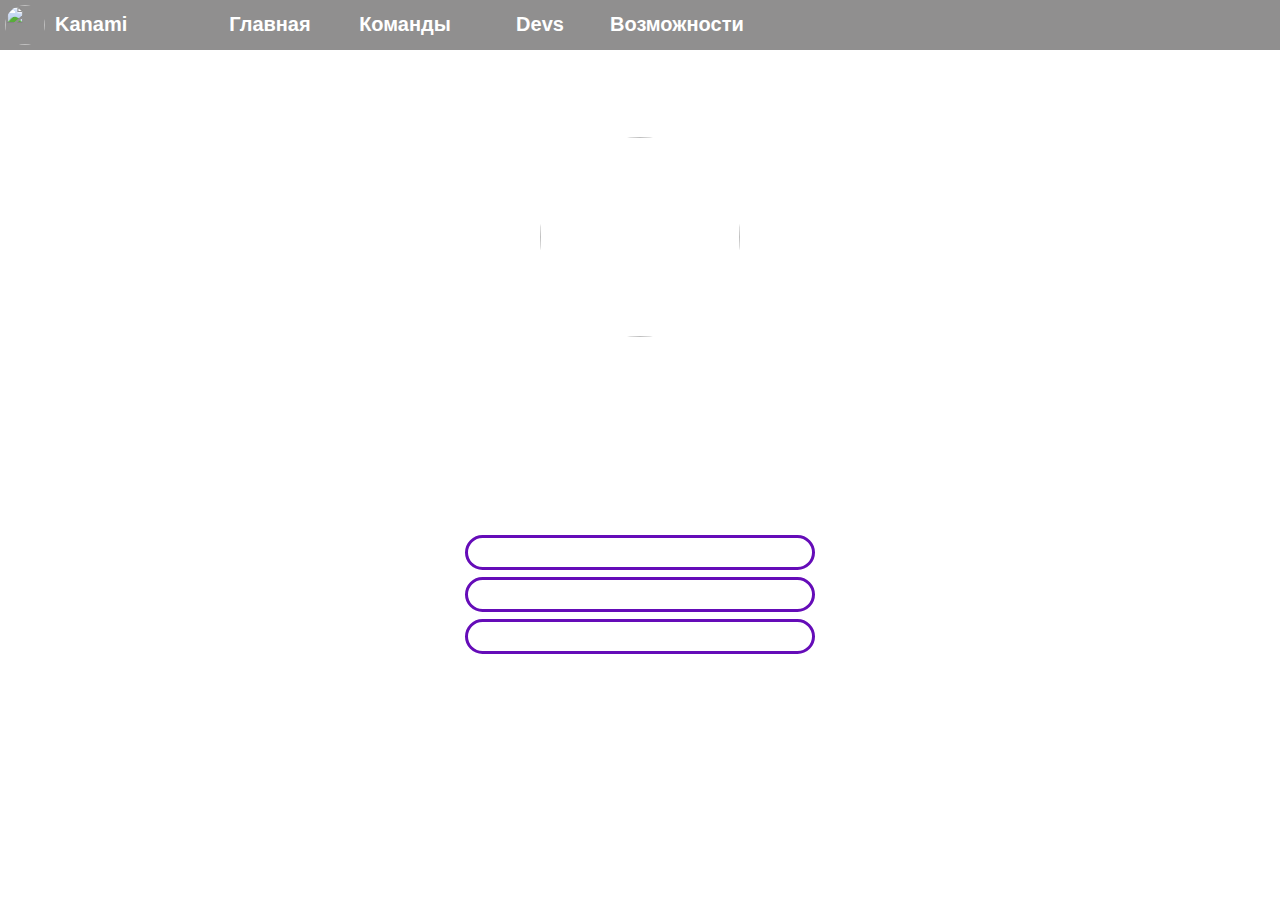
==== index.html @ 7ce549f2 "10.1.1" ====
<!DOCTYPE html><html><head><meta charSet="utf-8"/><meta http-equiv="x-ua-compatible" content="ie=edge"/><meta name="viewport" content="width=device-width, initial-scale=1, shrink-to-fit=no"/><style data-href="/site/styles.5f29a6ba9c1627992e7d.css" id="gatsby-global-css">.developers-module--root--rGwCI{position:absolute;top:0;left:0;right:0;bottom:0;width:100%;height:100%;overflow:auto;font-family:Roboto,sans-serif}.developers-module--root--rGwCI>.developers-module--developers--3jfLY{position:absolute;width:900px;top:0;left:0;right:0;bottom:0;margin-top:60px;margin-left:auto;margin-right:auto;display:block;background-color:#2c2f33;border-radius:15px}.developers-module--root--rGwCI>.developers-module--developers--3jfLY>.developers-module--developersContent--vbVSE{position:absolute;width:90%;height:90%;top:0;left:0;right:0;bottom:0;margin:auto}.developers-module--root--rGwCI>.developers-module--developers--3jfLY>.developers-module--developersContent--vbVSE>.developers-module--developer--2rpGJ{position:absolute;top:0;left:0;right:0;bottom:0;margin-left:auto;margin-right:auto;margin-top:10px;width:90%;height:80px;display:block;border-radius:15px;border:3px solid #383b3f;color:#fff}.developers-module--root--rGwCI>.developers-module--developers--3jfLY>.developers-module--developersContent--vbVSE>.developers-module--masero--1U_Sn{top:100px}.developers-module--root--rGwCI>.developers-module--developers--3jfLY>.developers-module--developersContent--vbVSE>.developers-module--developer--2rpGJ>.developers-module--iconWrapper--MqDVR{position:absolute;width:50px;height:50px;display:inline-block;border-radius:50%;margin-top:13px;margin-left:5px}.developers-module--root--rGwCI>.developers-module--developers--3jfLY>.developers-module--developersContent--vbVSE>.developers-module--developer--2rpGJ>.developers-module--iconWrapper--MqDVR>.developers-module--icon--1wqSa{width:inherit;height:inherit;border-radius:50%}.developers-module--root--rGwCI>.developers-module--developers--3jfLY>.developers-module--developersContent--vbVSE>.developers-module--developer--2rpGJ>.developers-module--name--2Ighy{position:absolute;margin-top:15px;margin-left:65px;display:inline-block}.developers-module--root--rGwCI>.developers-module--developers--3jfLY>.developers-module--developersContent--vbVSE>.developers-module--debug--1VEy9>.developers-module--name--2Ighy{margin-top:20px}@media (max-width:768px){.developers-module--root--rGwCI>.developers-module--developers--3jfLY{width:620px}}.Header-module--Header--1UHJw{width:100%;height:50px;top:0;left:0;right:0;margin:0;position:absolute;background-color:rgba(34,32,32,.5);font-family:Roboto,sans-serif;z-index:35000;--main-text-color:#650cb8}.Header-module--Header--1UHJw>.Header-module--info--LRULY{position:absolute;width:165px;height:40px;top:5px;left:5px;margin:0;cursor:pointer}.Header-module--Header--1UHJw>.Header-module--info--LRULY>.Header-module--icon-wrapper--20CNM{position:absolute;width:40px;height:40px;border-radius:50%;margin:0}.Header-module--Header--1UHJw>.Header-module--info--LRULY>.Header-module--icon-wrapper--20CNM>.Header-module--icon--YyY_g{position:absolute;width:inherit;height:inherit;border-radius:50%}.Header-module--Header--1UHJw>.Header-module--info--LRULY>.Header-module--icon-wrapper--20CNM>.Header-module--icon--YyY_g:hover{transform:scale(1.01)}.Header-module--Header--1UHJw>.Header-module--info--LRULY>.Header-module--name--15Czd{position:absolute;top:5px;right:0;left:50px;margin:2% 0 0;color:#fff;transition-property:color;transition-duration:1s;font-size:20px}.Header-module--Header--1UHJw>.Header-module--info--LRULY:hover>.Header-module--name--15Czd{color:var(--main-text-color)}.Header-module--Header--1UHJw>.Header-module--content--Gvdri{position:absolute;width:555px;height:100%;margin:0;left:200px}.Header-module--Header--1UHJw>.Header-module--content--Gvdri>nav{position:absolute;right:0;margin:0;width:100%;height:100%}.Header-module--Header--1UHJw>.Header-module--content--Gvdri>nav>.Header-module--e--3YBoF{display:inline-block;width:130px;height:100%;margin:0 0 0 5px;padding:0;text-decoration:none;color:#fff;transition-property:color;transition-duration:1s}.Header-module--Header--1UHJw>.Header-module--content--Gvdri>nav>.Header-module--e--3YBoF>h1{font-size:20px;text-align:center;margin:10% 0 0}.Header-module--Header--1UHJw>.Header-module--content--Gvdri>nav>.Header-module--e--3YBoF:hover{color:var(--main-text-color)}.Header-module--Header--1UHJw>.Header-module--contentMobile--vR8tp{display:none;z-index:35001}.Header-module--Header--1UHJw>.Header-module--contentMobile--vR8tp>.Header-module--contentMobileContent--3U12-{position:absolute;width:100%;overflow:hidden;top:50px;left:0;right:0;background-color:rgba(34,32,32,.5);transition-property:height;transition-duration:3s}.Header-module--Header--1UHJw>.Header-module--contentMobile--vR8tp>.Header-module--contentMobileContent--3U12-[state=open]{height:280px}.Header-module--Header--1UHJw>.Header-module--contentMobile--vR8tp>.Header-module--contentMobileContent--3U12-[state=close]{height:0}.Header-module--Header--1UHJw>.Header-module--contentMobile--vR8tp>.Header-module--contentMobileContent--3U12->nav>.Header-module--e--3YBoF{display:block;width:95%;height:-webkit-fit-content;height:-moz-fit-content;height:fit-content;margin-left:auto;margin-right:auto;text-align:center;margin-top:10px}.Header-module--Header--1UHJw>.Header-module--contentMobile--vR8tp>.Header-module--contentMobileContent--3U12->nav>.Header-module--e--3YBoF>h1{color:#fff;transition-property:color;transition-duration:1s;padding:15px}.Header-module--Header--1UHJw>.Header-module--contentMobile--vR8tp>.Header-module--contentMobileContent--3U12->nav>.Header-module--e--3YBoF>h1:hover{color:var(--main-text-color)}.Header-module--Header--1UHJw>.Header-module--contentMobile--vR8tp>.Header-module--contentMobileBtn--275Wo{position:absolute;right:15px;top:12px;width:35px;height:25px;cursor:pointer}.Header-module--Header--1UHJw>.Header-module--contentMobile--vR8tp>.Header-module--contentMobileBtn--275Wo>.Header-module--one--2ox3Q,.Header-module--Header--1UHJw>.Header-module--contentMobile--vR8tp>.Header-module--contentMobileBtn--275Wo>.Header-module--three--27xmH,.Header-module--Header--1UHJw>.Header-module--contentMobile--vR8tp>.Header-module--contentMobileBtn--275Wo>.Header-module--two--1DlIW{width:35px;height:3px;background-color:#fff;border-radius:3px;transition-property:transform,opacity;transition-duration:1s}.Header-module--Header--1UHJw>.Header-module--contentMobile--vR8tp>.Header-module--contentMobileBtn--275Wo>.Header-module--three--27xmH,.Header-module--Header--1UHJw>.Header-module--contentMobile--vR8tp>.Header-module--contentMobileBtn--275Wo>.Header-module--two--1DlIW{margin-top:8px}.Header-module--Header--1UHJw>.Header-module--contentMobile--vR8tp>.Header-module--contentMobileBtn--275Wo[state=open]>.Header-module--one--2ox3Q{transform:rotate(-45deg) translate(-7px,6px)}.Header-module--Header--1UHJw>.Header-module--contentMobile--vR8tp>.Header-module--contentMobileBtn--275Wo[state=open]>.Header-module--two--1DlIW{opacity:0}.Header-module--Header--1UHJw>.Header-module--contentMobile--vR8tp>.Header-module--contentMobileBtn--275Wo[state=open]>.Header-module--three--27xmH{transform:rotate(45deg) translate(-9px,-9px)}@media (max-width:768px){.Header-module--Header--1UHJw>.Header-module--content--Gvdri{display:none}.Header-module--Header--1UHJw>.Header-module--contentMobile--vR8tp{display:block}}.commands-module--root--2mfZZ{width:100%;height:100%;top:0;left:0;right:0;bottom:0;position:absolute;overflow:auto;font-family:Roboto,sans-serif}.commands-module--root--2mfZZ>.commands-module--Commands--vAnVx>.commands-module--CommandGroup--2rS6U>.commands-module--content--3_rbd>.commands-module--CommandList--KPP-i{width:100%;border-spacing:10px;border-radius:5px;padding-bottom:10px}.commands-module--root--2mfZZ>.commands-module--Commands--vAnVx>.commands-module--CommandGroup--2rS6U>.commands-module--content--3_rbd>.commands-module--CommandList--KPP-i>tbody>tr>td,.commands-module--root--2mfZZ>.commands-module--Commands--vAnVx>.commands-module--CommandGroup--2rS6U>.commands-module--content--3_rbd>.commands-module--CommandList--KPP-i>thead>tr>td{width:100px;height:50px;text-align:center;background-color:rgba(85,85,85,.616);color:#fff}.commands-module--root--2mfZZ>.commands-module--Commands--vAnVx>.commands-module--CommandGroup--2rS6U>.commands-module--content--3_rbd>.commands-module--CommandList--KPP-i>tbody>tr>.commands-module--c--u4h8z>code{padding:3px;border-radius:5px;background-color:#3535fd}.commands-module--root--2mfZZ>.commands-module--Commands--vAnVx{position:absolute;width:1000px;height:-webkit-fit-content;height:-moz-fit-content;height:fit-content;top:0;left:0;right:0;bottom:0;margin-top:100px;margin-left:auto;margin-right:auto}.commands-module--root--2mfZZ>.commands-module--Commands--vAnVx>.commands-module--CommandGroup--2rS6U{display:block;margin-top:35px;width:90%;margin-left:auto;margin-right:auto;background-color:#2c2f33;border-radius:5px}.commands-module--root--2mfZZ>.commands-module--Commands--vAnVx>.commands-module--CommandGroup--2rS6U>.commands-module--name--2PSVs{color:#fff;text-align:center;padding:10px;cursor:pointer;font-size:20px}.commands-module--root--2mfZZ>.commands-module--Commands--vAnVx>.commands-module--CommandGroup--2rS6U>.commands-module--name--2PSVs>.commands-module--module--3q45-{padding:3px;border-radius:5px;background-color:#3535fd}.commands-module--root--2mfZZ>.commands-module--Commands--vAnVx>.commands-module--CommandGroup--2rS6U>.commands-module--content--3_rbd{background-color:#2c2f33;border-radius:5px}@media (max-width:768px){.commands-module--root--2mfZZ>.commands-module--Commands--vAnVx{width:500px}}.features-module--root--2sXfB{width:100%;height:100%;top:0;left:0;right:0;bottom:0;position:absolute;font-family:Roboto,sans-serif}.features-module--root--2sXfB>.features-module--h--2fjvE{margin-top:10%;text-align:center;color:#fff}.features-module--root--2sXfB>.features-module--CardList--3Y3Pm,.features-module--root--2sXfB>.features-module--h--2fjvE{position:absolute;top:0;left:0;right:0;bottom:0;margin-left:auto;margin-right:auto;width:-webkit-fit-content;width:-moz-fit-content;width:fit-content;height:-webkit-fit-content;height:-moz-fit-content;height:fit-content}.features-module--root--2sXfB>.features-module--CardList--3Y3Pm{display:flex;flex-direction:column;justify-content:center;align-items:center;margin-top:25%}.features-module--root--2sXfB>.features-module--CardList--3Y3Pm>.features-module--Card--3ghqP{display:flexbox;width:400px;height:-webkit-fit-content;height:-moz-fit-content;height:fit-content;margin-top:10px;background-color:#2c2f33;color:#fff;text-align:center;border-radius:5px;transition-property:transform;transition-duration:.5s}.features-module--root--2sXfB>.features-module--CardList--3Y3Pm>.features-module--Card--3ghqP:hover{transform:scale(1.02)}.features-module--root--2sXfB>.features-module--CardList--3Y3Pm>.features-module--Card--3ghqP>.features-module--CardName--3hcKB{padding-top:45px;padding-bottom:15px;font-size:20px}.features-module--root--2sXfB>.features-module--CardList--3Y3Pm>.features-module--Card--3ghqP>.features-module--CardContent--3xB_U{padding-bottom:45px}*{margin:0;--main-color:#650cb8;--main-color-active:#490886}body{background-image:url(https://cdn.discordapp.com/attachments/761842638579957781/773163957288566815/Wiki-background.png)}::-webkit-scrollbar{display:none}a{text-decoration:none;color:#00f;font-weight:700}.index-module--btn--1nUiq{background-color:transparent;padding:7px;border:3px solid var(--main-color);border-radius:35px;transition-property:background-color;transition-duration:.5s;cursor:pointer;position:absolute;color:#fff}.index-module--btn--1nUiq:hover{background-color:var(--main-color)}.index-module--btn--1nUiq:active{border-color:var(--main-color-active);background-color:var(--main-color-active)}.index-module--root--32oEP{width:100%;height:100%;top:0;left:0;right:0;bottom:0;position:absolute;overflow:auto;font-family:Roboto,sans-serif}.index-module--root--32oEP>.index-module--Intro--EVxa3{position:absolute;width:350px;height:600px;top:0;left:0;right:0;bottom:0;margin-top:8%;margin-right:auto;margin-left:auto;display:block}.index-module--root--32oEP>.index-module--Intro--EVxa3>.index-module--icon-wrapper--3X3Qh{width:200px;height:200px;border-radius:50%;position:absolute;left:0;right:0;margin-left:auto;margin-top:10%;margin-right:auto}.index-module--root--32oEP>.index-module--Intro--EVxa3>.index-module--icon-wrapper--3X3Qh>.index-module--icon--15ab-{width:inherit;height:inherit;border-radius:50%;transition-property:transform;transition-duration:.5s}.index-module--root--32oEP>.index-module--Intro--EVxa3>.index-module--icon-wrapper--3X3Qh>.index-module--icon--15ab-:hover{transform:scale(1.01)}.index-module--root--32oEP>.index-module--Intro--EVxa3>.index-module--name--1QAqg{position:absolute;color:#fff;left:11%;font-size:75px;margin-top:68%}.index-module--root--32oEP>.index-module--Intro--EVxa3>.index-module--small-desc--hf4ib{position:absolute;color:#fff;top:55%;width:350px;height:auto;text-align:center}.index-module--root--32oEP>.index-module--Intro--EVxa3>.index-module--supp--d2zTI{bottom:22%;left:0;right:0;margin-left:auto;margin-right:auto}.index-module--root--32oEP>.index-module--Intro--EVxa3>.index-module--features--2QKBq{bottom:8%;left:0;right:0;margin-left:auto;margin-right:auto}.index-module--root--32oEP>.index-module--Intro--EVxa3>.index-module--add--3tYhy{bottom:15%;right:0;left:0;margin-left:auto;margin-right:auto}@media (max-width:320px){.index-module--root--32oEP>.index-module--Intro--EVxa3{width:300px}.index-module--root--32oEP>.index-module--Intro--EVxa3>.index-module--name--1QAqg{left:5%;margin-top:75%}.index-module--root--32oEP>.index-module--Intro--EVxa3>.index-module--small-desc--hf4ib{width:300px}}</style><meta name="generator" content="Gatsby 2.31.1"/><title data-react-helmet="true">Kanami Community - Главная</title><link data-react-helmet="true" rel="shortcut icon" href="/site/static/0a83c747852f4097f0ddba5cc9365760-ea24af5b03530841e76280ab786ad0e6.png" type="image/x-icon"/><meta data-react-helmet="true" name="viewport" content="width=device-width, initial-scale=1.0"/><meta data-react-helmet="true" name="google-site-verification" content="97ksVpUUrZL767gDpF5ouLuQfUrMgJ4P4wTAqc5JH_I"/><link rel="sitemap" type="application/xml" href="/site/sitemap.xml"/><link as="script" rel="preload" href="/site/webpack-runtime-3b1b118e798b6569e681.js"/><link as="script" rel="preload" href="/site/framework-366953ede202a32322af.js"/><link as="script" rel="preload" href="/site/app-d1b7b408999ccaff394e.js"/><link as="script" rel="preload" href="/site/styles-e9d24b1846c7d6eb9685.js"/><link as="script" rel="preload" href="/site/30f138611e3d9e6dba4573a7f7121c4b41b51971-f60019844b540675add2.js"/><link as="script" rel="preload" href="/site/component---src-pages-index-jsx-7f3f1b18c608c5e44782.js"/><link as="fetch" rel="preload" href="/site/page-data\index\page-data.json" crossorigin="anonymous"/><link as="fetch" rel="preload" href="/site/page-data\app-data.json" crossorigin="anonymous"/></head><body><div id="___gatsby"><div style="outline:none" tabindex="-1" id="gatsby-focus-wrapper"><div class="index-module--root--32oEP"><div class="Header-module--Header--1UHJw"><div class="Header-module--info--LRULY"><div class="Header-module--icon-wrapper--20CNM"><img src="/site/static/0a83c747852f4097f0ddba5cc9365760-ea24af5b03530841e76280ab786ad0e6.png" alt="" class="Header-module--icon--YyY_g"/></div><h1 class="Header-module--name--15Czd">Kanami</h1></div><div class="Header-module--content--Gvdri"><nav><a aria-current="page" class="Header-module--e--3YBoF" title="Главная страница" href="/site/"><h1>Главная</h1></a><a class="Header-module--e--3YBoF" title="Команды бота" href="/site/commands/"><h1>Команды</h1></a><a class="Header-module--e--3YBoF" title="Разработчики" href="/site/developers/"><h1>Devs</h1></a><a class="Header-module--e--3YBoF" title="Возможности бота" href="/site/features/"><h1>Возможности</h1></a></nav></div><div class="Header-module--contentMobile--vR8tp"><div class="Header-module--contentMobileBtn--275Wo" state="close"><div class="Header-module--one--2ox3Q"></div><div class="Header-module--two--1DlIW"></div><div class="Header-module--three--27xmH"></div></div><div class="Header-module--contentMobileContent--3U12-" state="close"><nav><a aria-current="page" class="Header-module--e--3YBoF" title="Главная страница" href="/site/"><h1>Главная</h1></a><a class="Header-module--e--3YBoF" title="Команды бота" href="/site/commands/"><h1>Команды</h1></a><a class="Header-module--e--3YBoF" title="Разработчики" href="/site/developers/"><h1>Devs</h1></a><a class="Header-module--e--3YBoF" title="Возможности бота" href="/site/features/"><h1>Возможности</h1></a></nav></div></div></div><div class="index-module--Intro--EVxa3"><div class="index-module--icon-wrapper--3X3Qh"><img src="/site/static/0a83c747852f4097f0ddba5cc9365760-ea24af5b03530841e76280ab786ad0e6.png" alt="" class="index-module--icon--15ab-"/></div><h1 class="index-module--name--1QAqg">Kanami</h1><p class="index-module--small-desc--hf4ib">Kanami - это няшный discord бот у которого есть Административные команды, Няшные реакции, Отображение информации, и другие команды. :3</p><button class="index-module--btn--1nUiq index-module--supp--d2zTI">Сервер поддержки</button><button class="index-module--btn--1nUiq index-module--add--3tYhy">Добавить бота</button><button class="index-module--btn--1nUiq index-module--features--2QKBq">Возможности бота</button></div></div></div><div id="gatsby-announcer" style="position:absolute;top:0;width:1px;height:1px;padding:0;overflow:hidden;clip:rect(0, 0, 0, 0);white-space:nowrap;border:0" aria-live="assertive" aria-atomic="true"></div></div><script id="gatsby-script-loader">/*<![CDATA[*/window.pagePath="/";/*]]>*/</script><script id="gatsby-chunk-mapping">/*<![CDATA[*/window.___chunkMapping={"polyfill":["/polyfill-67fb8b64a73892391067.js"],"app":["/app-d1b7b408999ccaff394e.js"],"component---src-pages-404-jsx":["/component---src-pages-404-jsx-846174c751917f8cd4bc.js"],"component---src-pages-commands-jsx":["/component---src-pages-commands-jsx-615ee162bfe1fcb3d457.js"],"component---src-pages-developers-jsx":["/component---src-pages-developers-jsx-0f7fe88bb3c8bcf4eb37.js"],"component---src-pages-features-jsx":["/component---src-pages-features-jsx-845890fb8819077b0a17.js"],"component---src-pages-index-jsx":["/component---src-pages-index-jsx-7f3f1b18c608c5e44782.js"],"component---src-pages-r-add-jsx":["/component---src-pages-r-add-jsx-d890e8c13d320abac0d4.js"],"component---src-pages-r-support-server-jsx":["/component---src-pages-r-support-server-jsx-fbf2593875da21c0dcea.js"]};/*]]>*/</script><script src="/site/polyfill-67fb8b64a73892391067.js" nomodule=""></script><script src="/site/component---src-pages-index-jsx-7f3f1b18c608c5e44782.js" async=""></script><script src="/site/30f138611e3d9e6dba4573a7f7121c4b41b51971-f60019844b540675add2.js" async=""></script><script src="/site/styles-e9d24b1846c7d6eb9685.js" async=""></script><script src="/site/app-d1b7b408999ccaff394e.js" async=""></script><script src="/site/framework-366953ede202a32322af.js" async=""></script><script src="/site/webpack-runtime-3b1b118e798b6569e681.js" async=""></script></body></html>
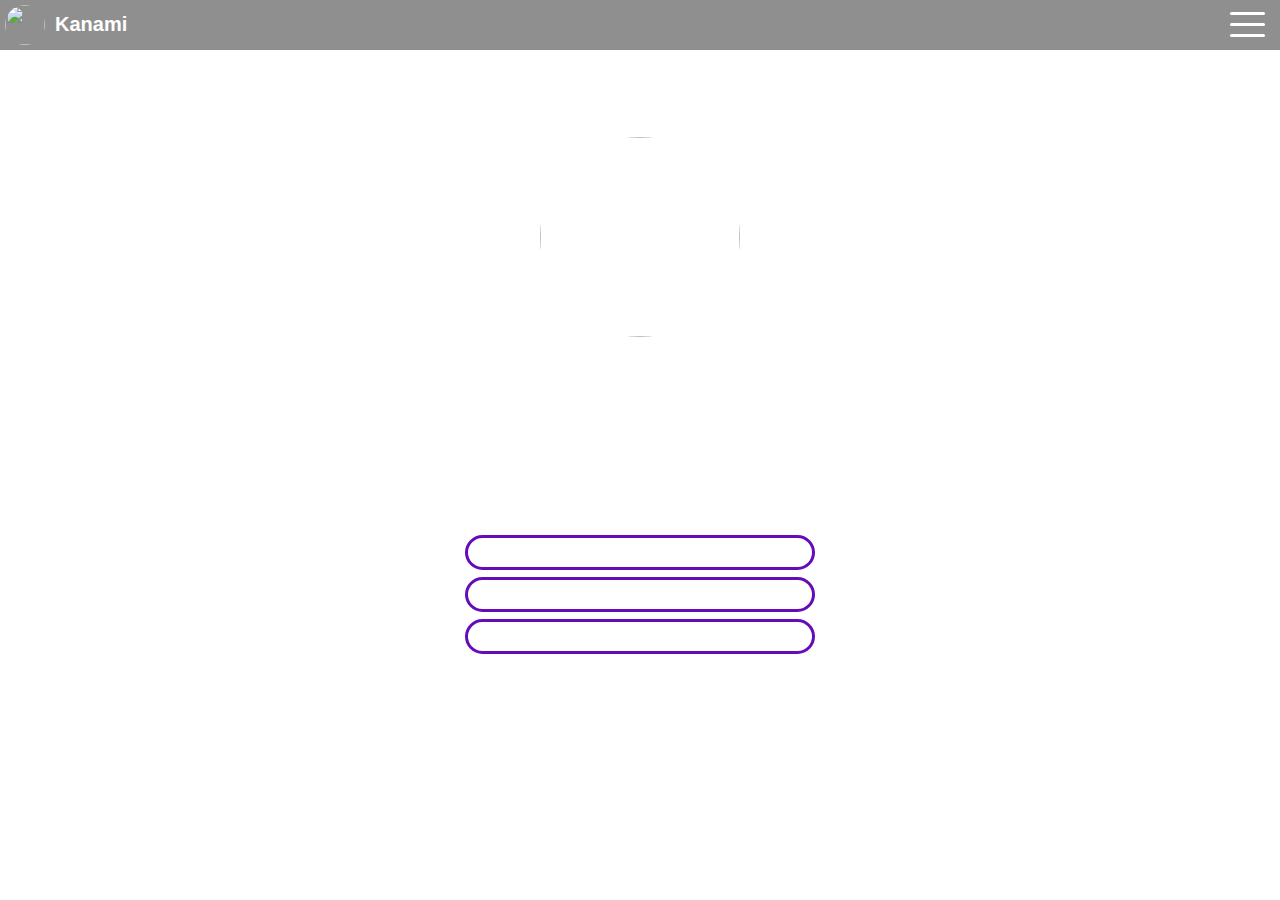
==== commit 49292bee: "10.8.0" ====
--- a/index.html
+++ b/index.html
@@ -1 +1 @@
-<!DOCTYPE html><html><head><meta charSet="utf-8"/><meta http-equiv="x-ua-compatible" content="ie=edge"/><meta name="viewport" content="width=device-width, initial-scale=1, shrink-to-fit=no"/><style data-href="/site/styles.5f29a6ba9c1627992e7d.css" id="gatsby-global-css">.developers-module--root--rGwCI{position:absolute;top:0;left:0;right:0;bottom:0;width:100%;height:100%;overflow:auto;font-family:Roboto,sans-serif}.developers-module--root--rGwCI>.developers-module--developers--3jfLY{position:absolute;width:900px;top:0;left:0;right:0;bottom:0;margin-top:60px;margin-left:auto;margin-right:auto;display:block;background-color:#2c2f33;border-radius:15px}.developers-module--root--rGwCI>.developers-module--developers--3jfLY>.developers-module--developersContent--vbVSE{position:absolute;width:90%;height:90%;top:0;left:0;right:0;bottom:0;margin:auto}.developers-module--root--rGwCI>.developers-module--developers--3jfLY>.developers-module--developersContent--vbVSE>.developers-module--developer--2rpGJ{position:absolute;top:0;left:0;right:0;bottom:0;margin-left:auto;margin-right:auto;margin-top:10px;width:90%;height:80px;display:block;border-radius:15px;border:3px solid #383b3f;color:#fff}.developers-module--root--rGwCI>.developers-module--developers--3jfLY>.developers-module--developersContent--vbVSE>.developers-module--masero--1U_Sn{top:100px}.developers-module--root--rGwCI>.developers-module--developers--3jfLY>.developers-module--developersContent--vbVSE>.developers-module--developer--2rpGJ>.developers-module--iconWrapper--MqDVR{position:absolute;width:50px;height:50px;display:inline-block;border-radius:50%;margin-top:13px;margin-left:5px}.developers-module--root--rGwCI>.developers-module--developers--3jfLY>.developers-module--developersContent--vbVSE>.developers-module--developer--2rpGJ>.developers-module--iconWrapper--MqDVR>.developers-module--icon--1wqSa{width:inherit;height:inherit;border-radius:50%}.developers-module--root--rGwCI>.developers-module--developers--3jfLY>.developers-module--developersContent--vbVSE>.developers-module--developer--2rpGJ>.developers-module--name--2Ighy{position:absolute;margin-top:15px;margin-left:65px;display:inline-block}.developers-module--root--rGwCI>.developers-module--developers--3jfLY>.developers-module--developersContent--vbVSE>.developers-module--debug--1VEy9>.developers-module--name--2Ighy{margin-top:20px}@media (max-width:768px){.developers-module--root--rGwCI>.developers-module--developers--3jfLY{width:620px}}.Header-module--Header--1UHJw{width:100%;height:50px;top:0;left:0;right:0;margin:0;position:absolute;background-color:rgba(34,32,32,.5);font-family:Roboto,sans-serif;z-index:35000;--main-text-color:#650cb8}.Header-module--Header--1UHJw>.Header-module--info--LRULY{position:absolute;width:165px;height:40px;top:5px;left:5px;margin:0;cursor:pointer}.Header-module--Header--1UHJw>.Header-module--info--LRULY>.Header-module--icon-wrapper--20CNM{position:absolute;width:40px;height:40px;border-radius:50%;margin:0}.Header-module--Header--1UHJw>.Header-module--info--LRULY>.Header-module--icon-wrapper--20CNM>.Header-module--icon--YyY_g{position:absolute;width:inherit;height:inherit;border-radius:50%}.Header-module--Header--1UHJw>.Header-module--info--LRULY>.Header-module--icon-wrapper--20CNM>.Header-module--icon--YyY_g:hover{transform:scale(1.01)}.Header-module--Header--1UHJw>.Header-module--info--LRULY>.Header-module--name--15Czd{position:absolute;top:5px;right:0;left:50px;margin:2% 0 0;color:#fff;transition-property:color;transition-duration:1s;font-size:20px}.Header-module--Header--1UHJw>.Header-module--info--LRULY:hover>.Header-module--name--15Czd{color:var(--main-text-color)}.Header-module--Header--1UHJw>.Header-module--content--Gvdri{position:absolute;width:555px;height:100%;margin:0;left:200px}.Header-module--Header--1UHJw>.Header-module--content--Gvdri>nav{position:absolute;right:0;margin:0;width:100%;height:100%}.Header-module--Header--1UHJw>.Header-module--content--Gvdri>nav>.Header-module--e--3YBoF{display:inline-block;width:130px;height:100%;margin:0 0 0 5px;padding:0;text-decoration:none;color:#fff;transition-property:color;transition-duration:1s}.Header-module--Header--1UHJw>.Header-module--content--Gvdri>nav>.Header-module--e--3YBoF>h1{font-size:20px;text-align:center;margin:10% 0 0}.Header-module--Header--1UHJw>.Header-module--content--Gvdri>nav>.Header-module--e--3YBoF:hover{color:var(--main-text-color)}.Header-module--Header--1UHJw>.Header-module--contentMobile--vR8tp{display:none;z-index:35001}.Header-module--Header--1UHJw>.Header-module--contentMobile--vR8tp>.Header-module--contentMobileContent--3U12-{position:absolute;width:100%;overflow:hidden;top:50px;left:0;right:0;background-color:rgba(34,32,32,.5);transition-property:height;transition-duration:3s}.Header-module--Header--1UHJw>.Header-module--contentMobile--vR8tp>.Header-module--contentMobileContent--3U12-[state=open]{height:280px}.Header-module--Header--1UHJw>.Header-module--contentMobile--vR8tp>.Header-module--contentMobileContent--3U12-[state=close]{height:0}.Header-module--Header--1UHJw>.Header-module--contentMobile--vR8tp>.Header-module--contentMobileContent--3U12->nav>.Header-module--e--3YBoF{display:block;width:95%;height:-webkit-fit-content;height:-moz-fit-content;height:fit-content;margin-left:auto;margin-right:auto;text-align:center;margin-top:10px}.Header-module--Header--1UHJw>.Header-module--contentMobile--vR8tp>.Header-module--contentMobileContent--3U12->nav>.Header-module--e--3YBoF>h1{color:#fff;transition-property:color;transition-duration:1s;padding:15px}.Header-module--Header--1UHJw>.Header-module--contentMobile--vR8tp>.Header-module--contentMobileContent--3U12->nav>.Header-module--e--3YBoF>h1:hover{color:var(--main-text-color)}.Header-module--Header--1UHJw>.Header-module--contentMobile--vR8tp>.Header-module--contentMobileBtn--275Wo{position:absolute;right:15px;top:12px;width:35px;height:25px;cursor:pointer}.Header-module--Header--1UHJw>.Header-module--contentMobile--vR8tp>.Header-module--contentMobileBtn--275Wo>.Header-module--one--2ox3Q,.Header-module--Header--1UHJw>.Header-module--contentMobile--vR8tp>.Header-module--contentMobileBtn--275Wo>.Header-module--three--27xmH,.Header-module--Header--1UHJw>.Header-module--contentMobile--vR8tp>.Header-module--contentMobileBtn--275Wo>.Header-module--two--1DlIW{width:35px;height:3px;background-color:#fff;border-radius:3px;transition-property:transform,opacity;transition-duration:1s}.Header-module--Header--1UHJw>.Header-module--contentMobile--vR8tp>.Header-module--contentMobileBtn--275Wo>.Header-module--three--27xmH,.Header-module--Header--1UHJw>.Header-module--contentMobile--vR8tp>.Header-module--contentMobileBtn--275Wo>.Header-module--two--1DlIW{margin-top:8px}.Header-module--Header--1UHJw>.Header-module--contentMobile--vR8tp>.Header-module--contentMobileBtn--275Wo[state=open]>.Header-module--one--2ox3Q{transform:rotate(-45deg) translate(-7px,6px)}.Header-module--Header--1UHJw>.Header-module--contentMobile--vR8tp>.Header-module--contentMobileBtn--275Wo[state=open]>.Header-module--two--1DlIW{opacity:0}.Header-module--Header--1UHJw>.Header-module--contentMobile--vR8tp>.Header-module--contentMobileBtn--275Wo[state=open]>.Header-module--three--27xmH{transform:rotate(45deg) translate(-9px,-9px)}@media (max-width:768px){.Header-module--Header--1UHJw>.Header-module--content--Gvdri{display:none}.Header-module--Header--1UHJw>.Header-module--contentMobile--vR8tp{display:block}}.commands-module--root--2mfZZ{width:100%;height:100%;top:0;left:0;right:0;bottom:0;position:absolute;overflow:auto;font-family:Roboto,sans-serif}.commands-module--root--2mfZZ>.commands-module--Commands--vAnVx>.commands-module--CommandGroup--2rS6U>.commands-module--content--3_rbd>.commands-module--CommandList--KPP-i{width:100%;border-spacing:10px;border-radius:5px;padding-bottom:10px}.commands-module--root--2mfZZ>.commands-module--Commands--vAnVx>.commands-module--CommandGroup--2rS6U>.commands-module--content--3_rbd>.commands-module--CommandList--KPP-i>tbody>tr>td,.commands-module--root--2mfZZ>.commands-module--Commands--vAnVx>.commands-module--CommandGroup--2rS6U>.commands-module--content--3_rbd>.commands-module--CommandList--KPP-i>thead>tr>td{width:100px;height:50px;text-align:center;background-color:rgba(85,85,85,.616);color:#fff}.commands-module--root--2mfZZ>.commands-module--Commands--vAnVx>.commands-module--CommandGroup--2rS6U>.commands-module--content--3_rbd>.commands-module--CommandList--KPP-i>tbody>tr>.commands-module--c--u4h8z>code{padding:3px;border-radius:5px;background-color:#3535fd}.commands-module--root--2mfZZ>.commands-module--Commands--vAnVx{position:absolute;width:1000px;height:-webkit-fit-content;height:-moz-fit-content;height:fit-content;top:0;left:0;right:0;bottom:0;margin-top:100px;margin-left:auto;margin-right:auto}.commands-module--root--2mfZZ>.commands-module--Commands--vAnVx>.commands-module--CommandGroup--2rS6U{display:block;margin-top:35px;width:90%;margin-left:auto;margin-right:auto;background-color:#2c2f33;border-radius:5px}.commands-module--root--2mfZZ>.commands-module--Commands--vAnVx>.commands-module--CommandGroup--2rS6U>.commands-module--name--2PSVs{color:#fff;text-align:center;padding:10px;cursor:pointer;font-size:20px}.commands-module--root--2mfZZ>.commands-module--Commands--vAnVx>.commands-module--CommandGroup--2rS6U>.commands-module--name--2PSVs>.commands-module--module--3q45-{padding:3px;border-radius:5px;background-color:#3535fd}.commands-module--root--2mfZZ>.commands-module--Commands--vAnVx>.commands-module--CommandGroup--2rS6U>.commands-module--content--3_rbd{background-color:#2c2f33;border-radius:5px}@media (max-width:768px){.commands-module--root--2mfZZ>.commands-module--Commands--vAnVx{width:500px}}.features-module--root--2sXfB{width:100%;height:100%;top:0;left:0;right:0;bottom:0;position:absolute;font-family:Roboto,sans-serif}.features-module--root--2sXfB>.features-module--h--2fjvE{margin-top:10%;text-align:center;color:#fff}.features-module--root--2sXfB>.features-module--CardList--3Y3Pm,.features-module--root--2sXfB>.features-module--h--2fjvE{position:absolute;top:0;left:0;right:0;bottom:0;margin-left:auto;margin-right:auto;width:-webkit-fit-content;width:-moz-fit-content;width:fit-content;height:-webkit-fit-content;height:-moz-fit-content;height:fit-content}.features-module--root--2sXfB>.features-module--CardList--3Y3Pm{display:flex;flex-direction:column;justify-content:center;align-items:center;margin-top:25%}.features-module--root--2sXfB>.features-module--CardList--3Y3Pm>.features-module--Card--3ghqP{display:flexbox;width:400px;height:-webkit-fit-content;height:-moz-fit-content;height:fit-content;margin-top:10px;background-color:#2c2f33;color:#fff;text-align:center;border-radius:5px;transition-property:transform;transition-duration:.5s}.features-module--root--2sXfB>.features-module--CardList--3Y3Pm>.features-module--Card--3ghqP:hover{transform:scale(1.02)}.features-module--root--2sXfB>.features-module--CardList--3Y3Pm>.features-module--Card--3ghqP>.features-module--CardName--3hcKB{padding-top:45px;padding-bottom:15px;font-size:20px}.features-module--root--2sXfB>.features-module--CardList--3Y3Pm>.features-module--Card--3ghqP>.features-module--CardContent--3xB_U{padding-bottom:45px}*{margin:0;--main-color:#650cb8;--main-color-active:#490886}body{background-image:url(https://cdn.discordapp.com/attachments/761842638579957781/773163957288566815/Wiki-background.png)}::-webkit-scrollbar{display:none}a{text-decoration:none;color:#00f;font-weight:700}.index-module--btn--1nUiq{background-color:transparent;padding:7px;border:3px solid var(--main-color);border-radius:35px;transition-property:background-color;transition-duration:.5s;cursor:pointer;position:absolute;color:#fff}.index-module--btn--1nUiq:hover{background-color:var(--main-color)}.index-module--btn--1nUiq:active{border-color:var(--main-color-active);background-color:var(--main-color-active)}.index-module--root--32oEP{width:100%;height:100%;top:0;left:0;right:0;bottom:0;position:absolute;overflow:auto;font-family:Roboto,sans-serif}.index-module--root--32oEP>.index-module--Intro--EVxa3{position:absolute;width:350px;height:600px;top:0;left:0;right:0;bottom:0;margin-top:8%;margin-right:auto;margin-left:auto;display:block}.index-module--root--32oEP>.index-module--Intro--EVxa3>.index-module--icon-wrapper--3X3Qh{width:200px;height:200px;border-radius:50%;position:absolute;left:0;right:0;margin-left:auto;margin-top:10%;margin-right:auto}.index-module--root--32oEP>.index-module--Intro--EVxa3>.index-module--icon-wrapper--3X3Qh>.index-module--icon--15ab-{width:inherit;height:inherit;border-radius:50%;transition-property:transform;transition-duration:.5s}.index-module--root--32oEP>.index-module--Intro--EVxa3>.index-module--icon-wrapper--3X3Qh>.index-module--icon--15ab-:hover{transform:scale(1.01)}.index-module--root--32oEP>.index-module--Intro--EVxa3>.index-module--name--1QAqg{position:absolute;color:#fff;left:11%;font-size:75px;margin-top:68%}.index-module--root--32oEP>.index-module--Intro--EVxa3>.index-module--small-desc--hf4ib{position:absolute;color:#fff;top:55%;width:350px;height:auto;text-align:center}.index-module--root--32oEP>.index-module--Intro--EVxa3>.index-module--supp--d2zTI{bottom:22%;left:0;right:0;margin-left:auto;margin-right:auto}.index-module--root--32oEP>.index-module--Intro--EVxa3>.index-module--features--2QKBq{bottom:8%;left:0;right:0;margin-left:auto;margin-right:auto}.index-module--root--32oEP>.index-module--Intro--EVxa3>.index-module--add--3tYhy{bottom:15%;right:0;left:0;margin-left:auto;margin-right:auto}@media (max-width:320px){.index-module--root--32oEP>.index-module--Intro--EVxa3{width:300px}.index-module--root--32oEP>.index-module--Intro--EVxa3>.index-module--name--1QAqg{left:5%;margin-top:75%}.index-module--root--32oEP>.index-module--Intro--EVxa3>.index-module--small-desc--hf4ib{width:300px}}</style><meta name="generator" content="Gatsby 2.31.1"/><title data-react-helmet="true">Kanami Community - Главная</title><link data-react-helmet="true" rel="shortcut icon" href="/site/static/0a83c747852f4097f0ddba5cc9365760-ea24af5b03530841e76280ab786ad0e6.png" type="image/x-icon"/><meta data-react-helmet="true" name="viewport" content="width=device-width, initial-scale=1.0"/><meta data-react-helmet="true" name="google-site-verification" content="97ksVpUUrZL767gDpF5ouLuQfUrMgJ4P4wTAqc5JH_I"/><link rel="sitemap" type="application/xml" href="/site/sitemap.xml"/><link as="script" rel="preload" href="/site/webpack-runtime-3b1b118e798b6569e681.js"/><link as="script" rel="preload" href="/site/framework-366953ede202a32322af.js"/><link as="script" rel="preload" href="/site/app-d1b7b408999ccaff394e.js"/><link as="script" rel="preload" href="/site/styles-e9d24b1846c7d6eb9685.js"/><link as="script" rel="preload" href="/site/30f138611e3d9e6dba4573a7f7121c4b41b51971-f60019844b540675add2.js"/><link as="script" rel="preload" href="/site/component---src-pages-index-jsx-7f3f1b18c608c5e44782.js"/><link as="fetch" rel="preload" href="/site/page-data\index\page-data.json" crossorigin="anonymous"/><link as="fetch" rel="preload" href="/site/page-data\app-data.json" crossorigin="anonymous"/></head><body><div id="___gatsby"><div style="outline:none" tabindex="-1" id="gatsby-focus-wrapper"><div class="index-module--root--32oEP"><div class="Header-module--Header--1UHJw"><div class="Header-module--info--LRULY"><div class="Header-module--icon-wrapper--20CNM"><img src="/site/static/0a83c747852f4097f0ddba5cc9365760-ea24af5b03530841e76280ab786ad0e6.png" alt="" class="Header-module--icon--YyY_g"/></div><h1 class="Header-module--name--15Czd">Kanami</h1></div><div class="Header-module--content--Gvdri"><nav><a aria-current="page" class="Header-module--e--3YBoF" title="Главная страница" href="/site/"><h1>Главная</h1></a><a class="Header-module--e--3YBoF" title="Команды бота" href="/site/commands/"><h1>Команды</h1></a><a class="Header-module--e--3YBoF" title="Разработчики" href="/site/developers/"><h1>Devs</h1></a><a class="Header-module--e--3YBoF" title="Возможности бота" href="/site/features/"><h1>Возможности</h1></a></nav></div><div class="Header-module--contentMobile--vR8tp"><div class="Header-module--contentMobileBtn--275Wo" state="close"><div class="Header-module--one--2ox3Q"></div><div class="Header-module--two--1DlIW"></div><div class="Header-module--three--27xmH"></div></div><div class="Header-module--contentMobileContent--3U12-" state="close"><nav><a aria-current="page" class="Header-module--e--3YBoF" title="Главная страница" href="/site/"><h1>Главная</h1></a><a class="Header-module--e--3YBoF" title="Команды бота" href="/site/commands/"><h1>Команды</h1></a><a class="Header-module--e--3YBoF" title="Разработчики" href="/site/developers/"><h1>Devs</h1></a><a class="Header-module--e--3YBoF" title="Возможности бота" href="/site/features/"><h1>Возможности</h1></a></nav></div></div></div><div class="index-module--Intro--EVxa3"><div class="index-module--icon-wrapper--3X3Qh"><img src="/site/static/0a83c747852f4097f0ddba5cc9365760-ea24af5b03530841e76280ab786ad0e6.png" alt="" class="index-module--icon--15ab-"/></div><h1 class="index-module--name--1QAqg">Kanami</h1><p class="index-module--small-desc--hf4ib">Kanami - это няшный discord бот у которого есть Административные команды, Няшные реакции, Отображение информации, и другие команды. :3</p><button class="index-module--btn--1nUiq index-module--supp--d2zTI">Сервер поддержки</button><button class="index-module--btn--1nUiq index-module--add--3tYhy">Добавить бота</button><button class="index-module--btn--1nUiq index-module--features--2QKBq">Возможности бота</button></div></div></div><div id="gatsby-announcer" style="position:absolute;top:0;width:1px;height:1px;padding:0;overflow:hidden;clip:rect(0, 0, 0, 0);white-space:nowrap;border:0" aria-live="assertive" aria-atomic="true"></div></div><script id="gatsby-script-loader">/*<![CDATA[*/window.pagePath="/";/*]]>*/</script><script id="gatsby-chunk-mapping">/*<![CDATA[*/window.___chunkMapping={"polyfill":["/polyfill-67fb8b64a73892391067.js"],"app":["/app-d1b7b408999ccaff394e.js"],"component---src-pages-404-jsx":["/component---src-pages-404-jsx-846174c751917f8cd4bc.js"],"component---src-pages-commands-jsx":["/component---src-pages-commands-jsx-615ee162bfe1fcb3d457.js"],"component---src-pages-developers-jsx":["/component---src-pages-developers-jsx-0f7fe88bb3c8bcf4eb37.js"],"component---src-pages-features-jsx":["/component---src-pages-features-jsx-845890fb8819077b0a17.js"],"component---src-pages-index-jsx":["/component---src-pages-index-jsx-7f3f1b18c608c5e44782.js"],"component---src-pages-r-add-jsx":["/component---src-pages-r-add-jsx-d890e8c13d320abac0d4.js"],"component---src-pages-r-support-server-jsx":["/component---src-pages-r-support-server-jsx-fbf2593875da21c0dcea.js"]};/*]]>*/</script><script src="/site/polyfill-67fb8b64a73892391067.js" nomodule=""></script><script src="/site/component---src-pages-index-jsx-7f3f1b18c608c5e44782.js" async=""></script><script src="/site/30f138611e3d9e6dba4573a7f7121c4b41b51971-f60019844b540675add2.js" async=""></script><script src="/site/styles-e9d24b1846c7d6eb9685.js" async=""></script><script src="/site/app-d1b7b408999ccaff394e.js" async=""></script><script src="/site/framework-366953ede202a32322af.js" async=""></script><script src="/site/webpack-runtime-3b1b118e798b6569e681.js" async=""></script></body></html>+<!DOCTYPE html><html><head><meta charSet="utf-8"/><meta http-equiv="x-ua-compatible" content="ie=edge"/><meta name="viewport" content="width=device-width, initial-scale=1, shrink-to-fit=no"/><style data-href="/site/styles.eeec7a600f5716071d43.css" id="gatsby-global-css">.developers-module--root--2WpWH{position:absolute;top:0;left:0;right:0;bottom:0;width:100%;height:100%;overflow:auto;font-family:Roboto,sans-serif}.developers-module--root--2WpWH>.developers-module--developers--15eO4{position:absolute;width:900px;top:0;left:0;right:0;bottom:0;margin-top:60px;margin-left:auto;margin-right:auto;display:block;background-color:#2c2f33;border-radius:15px}.developers-module--root--2WpWH>.developers-module--developers--15eO4>.developers-module--developersContent--1iXdO{position:absolute;width:90%;height:90%;top:0;left:0;right:0;bottom:0;margin:auto}.developers-module--root--2WpWH>.developers-module--developers--15eO4>.developers-module--developersContent--1iXdO>.developers-module--developer--hzZtL{position:absolute;top:0;left:0;right:0;bottom:0;margin-left:auto;margin-right:auto;margin-top:10px;width:90%;height:80px;display:block;border-radius:15px;border:3px solid #383b3f;color:#fff}.developers-module--root--2WpWH>.developers-module--developers--15eO4>.developers-module--developersContent--1iXdO>.developers-module--masero--3xGve{top:100px}.developers-module--root--2WpWH>.developers-module--developers--15eO4>.developers-module--developersContent--1iXdO>.developers-module--developer--hzZtL>.developers-module--iconWrapper--GpClr{position:absolute;width:50px;height:50px;display:inline-block;border-radius:50%;margin-top:13px;margin-left:5px}.developers-module--root--2WpWH>.developers-module--developers--15eO4>.developers-module--developersContent--1iXdO>.developers-module--developer--hzZtL>.developers-module--iconWrapper--GpClr>.developers-module--icon--KfBL2{width:inherit;height:inherit;border-radius:50%}.developers-module--root--2WpWH>.developers-module--developers--15eO4>.developers-module--developersContent--1iXdO>.developers-module--developer--hzZtL>.developers-module--name--2R5SY{position:absolute;margin-top:15px;margin-left:65px;display:inline-block}.developers-module--root--2WpWH>.developers-module--developers--15eO4>.developers-module--developersContent--1iXdO>.developers-module--debug--2J0Oa>.developers-module--name--2R5SY{margin-top:20px}@media (max-width:768px){.developers-module--root--2WpWH>.developers-module--developers--15eO4{width:620px}}.Header-module--Header--3PuFX{width:100%;height:50px;top:0;left:0;right:0;margin:0;position:absolute;background-color:rgba(34,32,32,.5);font-family:Roboto,sans-serif;z-index:35000;--main-text-color:#650cb8}.Header-module--Header--3PuFX>.Header-module--info--WG-xP{position:absolute;width:165px;height:40px;top:5px;left:5px;margin:0;cursor:pointer}.Header-module--Header--3PuFX>.Header-module--info--WG-xP>.Header-module--icon-wrapper--1CrYB{position:absolute;width:40px;height:40px;border-radius:50%;margin:0}.Header-module--Header--3PuFX>.Header-module--info--WG-xP>.Header-module--icon-wrapper--1CrYB>.Header-module--icon--3BmMN{position:absolute;width:inherit;height:inherit;border-radius:50%}.Header-module--Header--3PuFX>.Header-module--info--WG-xP>.Header-module--icon-wrapper--1CrYB>.Header-module--icon--3BmMN:hover{transform:scale(1.01)}.Header-module--Header--3PuFX>.Header-module--info--WG-xP>.Header-module--name--1Zviu{position:absolute;top:5px;right:0;left:50px;margin:2% 0 0;color:#fff;transition-property:color;transition-duration:var(--btn-default-animation-duration);font-size:20px}.Header-module--Header--3PuFX>.Header-module--info--WG-xP:hover>.Header-module--name--1Zviu{color:var(--main-text-color)}.Header-module--Header--3PuFX>.Header-module--Version--24q9b{position:absolute;width:80px;height:20px;margin-top:15px;right:70px;text-align:center}.Header-module--Header--3PuFX>.Header-module--Version--24q9b>h1{font-size:15px;color:#fff}.Header-module--Header--3PuFX>.Header-module--content--2RmAF{z-index:35001}.Header-module--Header--3PuFX>.Header-module--content--2RmAF>.Header-module--contentContent--3He-0{position:absolute;width:100%;overflow:hidden;top:50px;left:0;right:0;background-color:rgba(34,32,32,.85);transition-property:height;transition-duration:2s}.Header-module--Header--3PuFX>.Header-module--content--2RmAF>.Header-module--contentContent--3He-0[state=open]{height:350px}.Header-module--Header--3PuFX>.Header-module--content--2RmAF>.Header-module--contentContent--3He-0[state=close]{height:0}.Header-module--Header--3PuFX>.Header-module--content--2RmAF>.Header-module--contentContent--3He-0>nav>.Header-module--e--2Dm5s{display:block;width:95%;height:-webkit-fit-content;height:-moz-fit-content;height:fit-content;margin-left:auto;margin-right:auto;text-align:center;margin-top:10px;background-color:rgba(29,28,28,.35);border-radius:15px}.Header-module--Header--3PuFX>.Header-module--content--2RmAF>.Header-module--contentContent--3He-0>nav>.Header-module--e--2Dm5s>h1{color:#fff;transition-property:color;transition-duration:var(--main-text-color);padding:15px}.Header-module--Header--3PuFX>.Header-module--content--2RmAF>.Header-module--contentContent--3He-0>nav>.Header-module--e--2Dm5s>h1:hover{color:var(--main-text-color)}.Header-module--Header--3PuFX>.Header-module--content--2RmAF>.Header-module--contentBtn--15JGd{position:absolute;right:15px;top:12px;width:35px;height:25px;cursor:pointer}.Header-module--Header--3PuFX>.Header-module--content--2RmAF>.Header-module--contentBtn--15JGd>.Header-module--one--3-nqj,.Header-module--Header--3PuFX>.Header-module--content--2RmAF>.Header-module--contentBtn--15JGd>.Header-module--three--21N5O,.Header-module--Header--3PuFX>.Header-module--content--2RmAF>.Header-module--contentBtn--15JGd>.Header-module--two--3ZhPg{width:35px;height:3px;background-color:#fff;border-radius:3px;transition-property:transform,opacity;transition-duration:2s}.Header-module--Header--3PuFX>.Header-module--content--2RmAF>.Header-module--contentBtn--15JGd>.Header-module--three--21N5O,.Header-module--Header--3PuFX>.Header-module--content--2RmAF>.Header-module--contentBtn--15JGd>.Header-module--two--3ZhPg{margin-top:8px}.Header-module--Header--3PuFX>.Header-module--content--2RmAF>.Header-module--contentBtn--15JGd[state=open]>.Header-module--one--3-nqj{transform:rotate(-45deg) translate(-7px,6px)}.Header-module--Header--3PuFX>.Header-module--content--2RmAF>.Header-module--contentBtn--15JGd[state=open]>.Header-module--two--3ZhPg{opacity:0}.Header-module--Header--3PuFX>.Header-module--content--2RmAF>.Header-module--contentBtn--15JGd[state=open]>.Header-module--three--21N5O{transform:rotate(45deg) translate(-9px,-9px)}.features-module--root--3RKzJ{width:100%;height:100%;top:0;left:0;right:0;bottom:0;position:absolute;font-family:Roboto,sans-serif}.features-module--root--3RKzJ>.features-module--h--2L3uX{margin-top:10%;text-align:center;color:#fff}.features-module--root--3RKzJ>.features-module--CardList--iek7w,.features-module--root--3RKzJ>.features-module--h--2L3uX{position:absolute;top:0;left:0;right:0;bottom:0;margin-left:auto;margin-right:auto;width:-webkit-fit-content;width:-moz-fit-content;width:fit-content;height:-webkit-fit-content;height:-moz-fit-content;height:fit-content}.features-module--root--3RKzJ>.features-module--CardList--iek7w{display:flex;flex-direction:column;justify-content:center;align-items:center;margin-top:25%}.features-module--root--3RKzJ>.features-module--CardList--iek7w>.features-module--Card--3yXSz{display:flexbox;width:400px;height:-webkit-fit-content;height:-moz-fit-content;height:fit-content;margin-top:10px;background-color:#2c2f33;color:#fff;text-align:center;border-radius:5px;transition-property:transform;transition-duration:.5s}.features-module--root--3RKzJ>.features-module--CardList--iek7w>.features-module--Card--3yXSz:hover{transform:scale(1.02)}.features-module--root--3RKzJ>.features-module--CardList--iek7w>.features-module--Card--3yXSz>.features-module--CardName--YngNb{padding-top:45px;padding-bottom:15px;font-size:20px}.features-module--root--3RKzJ>.features-module--CardList--iek7w>.features-module--Card--3yXSz>.features-module--CardContent--1OFnI{padding-bottom:45px}*{margin:0;--main-color:#650cb8;--main-color-active:#490886}:root{--btn-default-animation-duration:0.3s}body{background-image:url(https://cdn.discordapp.com/attachments/761842638579957781/773163957288566815/Wiki-background.png)}::-webkit-scrollbar{display:none}a{text-decoration:none;color:#00f;font-weight:700}.index-module--btn--1zWhg{background-color:transparent;padding:7px;border:3px solid var(--main-color);border-radius:35px;transition-property:background-color;transition-duration:var(--btn-default-animation-duration);cursor:pointer;position:absolute;color:#fff}.index-module--btn--1zWhg:hover{background-color:var(--main-color)}.index-module--btn--1zWhg:active{border-color:var(--main-color-active);background-color:var(--main-color-active)}.index-module--root--2twhh{width:100%;height:100%;top:0;left:0;right:0;bottom:0;position:absolute;overflow:auto;font-family:Roboto,sans-serif}.index-module--root--2twhh>.index-module--Intro--pVOLi{position:absolute;width:350px;height:600px;top:0;left:0;right:0;bottom:0;margin-top:8%;margin-right:auto;margin-left:auto;display:block}.index-module--root--2twhh>.index-module--Intro--pVOLi>.index-module--icon-wrapper--1CRa2{width:200px;height:200px;border-radius:50%;position:absolute;left:0;right:0;margin-left:auto;margin-top:10%;margin-right:auto}.index-module--root--2twhh>.index-module--Intro--pVOLi>.index-module--icon-wrapper--1CRa2>.index-module--icon--3jm2s{width:inherit;height:inherit;border-radius:50%;transition-property:transform;transition-duration:.5s}.index-module--root--2twhh>.index-module--Intro--pVOLi>.index-module--icon-wrapper--1CRa2>.index-module--icon--3jm2s:hover{transform:scale(1.01)}.index-module--root--2twhh>.index-module--Intro--pVOLi>.index-module--name--2d_bc{position:absolute;color:#fff;left:11%;font-size:75px;margin-top:68%}.index-module--root--2twhh>.index-module--Intro--pVOLi>.index-module--small-desc--3WQI9{position:absolute;color:#fff;top:55%;width:350px;height:auto;text-align:center}.index-module--root--2twhh>.index-module--Intro--pVOLi>.index-module--supp--15DqC{bottom:22%;left:0;right:0;margin-left:auto;margin-right:auto}.index-module--root--2twhh>.index-module--Intro--pVOLi>.index-module--features--1_pwj{bottom:8%;left:0;right:0;margin-left:auto;margin-right:auto}.index-module--root--2twhh>.index-module--Intro--pVOLi>.index-module--add--1UACa{bottom:15%;right:0;left:0;margin-left:auto;margin-right:auto}@media (max-width:320px){.index-module--root--2twhh>.index-module--Intro--pVOLi{width:300px}.index-module--root--2twhh>.index-module--Intro--pVOLi>.index-module--name--2d_bc{left:5%;margin-top:75%}.index-module--root--2twhh>.index-module--Intro--pVOLi>.index-module--small-desc--3WQI9{width:300px}}</style><meta name="generator" content="Gatsby 3.0.3"/><title data-react-helmet="true">Kanami Community - Главная</title><link data-react-helmet="true" rel="shortcut icon" href="https://avatars.githubusercontent.com/u/77463052" type="image/x-icon"/><meta data-react-helmet="true" name="viewport" content="width=device-width, initial-scale=1.0"/><meta data-react-helmet="true" name="google-site-verification" content="97ksVpUUrZL767gDpF5ouLuQfUrMgJ4P4wTAqc5JH_I"/><meta data-react-helmet="true" name="author" content="Debug_pro"/><meta data-react-helmet="true" name="description" content="Kanami Community - это сообщество Kanami бота, созданное с любовью :3"/><meta data-react-helmet="true" name="keywords" content="Kanami, KANAMI, KanamiCommunity, Community, kanami, community, kanami-community, Kanami-Community, KANAMI-COMMUNITY"/><meta data-react-helmet="true" property="og:title" content="Kanami Community"/><meta data-react-helmet="true" property="og:type" content="website"/><meta data-react-helmet="true" property="og:image" content="https://avatars.githubusercontent.com/u/77463052"/><meta data-react-helmet="true" property="og:description" content="Kanami Community - это сообщество Kanami бота, созданное с любовью :3"/><meta data-react-helmet="true" property="og:site_name" content="KanamiCommunity"/><meta data-react-helmet="true" property="theme-color" content="#f54242"/><link rel="sitemap" type="application/xml" href="/site/sitemap.xml"/><link as="script" rel="preload" href="/site/webpack-runtime-90388d872039db1b8170.js"/><link as="script" rel="preload" href="/site/framework-099dd2d9ca4af7ed34db.js"/><link as="script" rel="preload" href="/site/app-5bf56a107a34fca75cbe.js"/><link as="script" rel="preload" href="/site/c8a40d20390411b3cf30031c17c56a6be47e78cd-bbe203d7d2bcd793ce02.js"/><link as="script" rel="preload" href="/site/component---src-pages-index-jsx-99519e0305747842bf84.js"/><link as="fetch" rel="preload" href="/site/page-data/index/page-data.json" crossorigin="anonymous"/><link as="fetch" rel="preload" href="/site/page-data/app-data.json" crossorigin="anonymous"/></head><body><div id="___gatsby"><div style="outline:none" tabindex="-1" id="gatsby-focus-wrapper"><div class="index-module--root--2twhh"><div class="Header-module--Header--3PuFX"><div class="Header-module--info--WG-xP"><div class="Header-module--icon-wrapper--1CrYB"><img src="https://avatars.githubusercontent.com/u/77463052" alt="" class="Header-module--icon--3BmMN"/></div><h1 class="Header-module--name--1Zviu">Kanami</h1></div><div class="Header-module--Version--24q9b"><h1></h1></div><div class="Header-module--content--2RmAF"><div class="Header-module--contentBtn--15JGd" state="close"><div class="Header-module--one--3-nqj"></div><div class="Header-module--two--3ZhPg"></div><div class="Header-module--three--21N5O"></div></div><div class="Header-module--contentContent--3He-0" state="close"><nav><a aria-current="page" class="Header-module--e--2Dm5s" title="Главная страница" href="/site/"><h1>Главная</h1></a><a class="Header-module--e--2Dm5s" href="https://kanami-community.github.io/docs/" title="Команды бота"><h1>Команды</h1></a><a class="Header-module--e--2Dm5s" title="Разработчики" href="/site/developers/"><h1>Devs</h1></a><a class="Header-module--e--2Dm5s" title="Возможности бота" href="/site/features/"><h1>Возможности</h1></a><a class="Header-module--e--2Dm5s"><h1></h1></a></nav></div></div></div><div class="index-module--Intro--pVOLi"><div class="index-module--icon-wrapper--1CRa2"><img src="https://avatars.githubusercontent.com/u/77463052" alt="" class="index-module--icon--3jm2s"/></div><h1 class="index-module--name--2d_bc">Kanami</h1><p class="index-module--small-desc--3WQI9">Kanami - это няшный discord бот у которого есть Административные команды, Няшные реакции, Отображение информации, и другие команды. :3</p><button class="index-module--btn--1zWhg index-module--supp--15DqC">Сервер поддержки</button><button class="index-module--btn--1zWhg index-module--add--1UACa">Добавить бота</button><button class="index-module--btn--1zWhg index-module--features--1_pwj">Возможности бота</button></div></div></div><div id="gatsby-announcer" style="position:absolute;top:0;width:1px;height:1px;padding:0;overflow:hidden;clip:rect(0, 0, 0, 0);white-space:nowrap;border:0" aria-live="assertive" aria-atomic="true"></div></div><script id="gatsby-script-loader">/*<![CDATA[*/window.pagePath="/";/*]]>*/</script><script id="gatsby-chunk-mapping">/*<![CDATA[*/window.___chunkMapping={"polyfill":["/polyfill-6c38da5e29cb674d1835.js"],"app":["/app-5bf56a107a34fca75cbe.js"],"component---src-pages-404-jsx":["/component---src-pages-404-jsx-34d1cd119c0ed9f90c00.js"],"component---src-pages-developers-jsx":["/component---src-pages-developers-jsx-13c51a663ee379b7c2bc.js"],"component---src-pages-features-jsx":["/component---src-pages-features-jsx-4357063673bcaf80f6b1.js"],"component---src-pages-index-jsx":["/component---src-pages-index-jsx-99519e0305747842bf84.js"],"component---src-pages-r-add-jsx":["/component---src-pages-r-add-jsx-05430a2e05fb235e4116.js"],"component---src-pages-r-support-server-jsx":["/component---src-pages-r-support-server-jsx-560a835121e012b72f09.js"]};/*]]>*/</script><script src="/site/polyfill-6c38da5e29cb674d1835.js" nomodule=""></script><script src="/site/component---src-pages-index-jsx-99519e0305747842bf84.js" async=""></script><script src="/site/c8a40d20390411b3cf30031c17c56a6be47e78cd-bbe203d7d2bcd793ce02.js" async=""></script><script src="/site/app-5bf56a107a34fca75cbe.js" async=""></script><script src="/site/framework-099dd2d9ca4af7ed34db.js" async=""></script><script src="/site/webpack-runtime-90388d872039db1b8170.js" async=""></script></body></html>